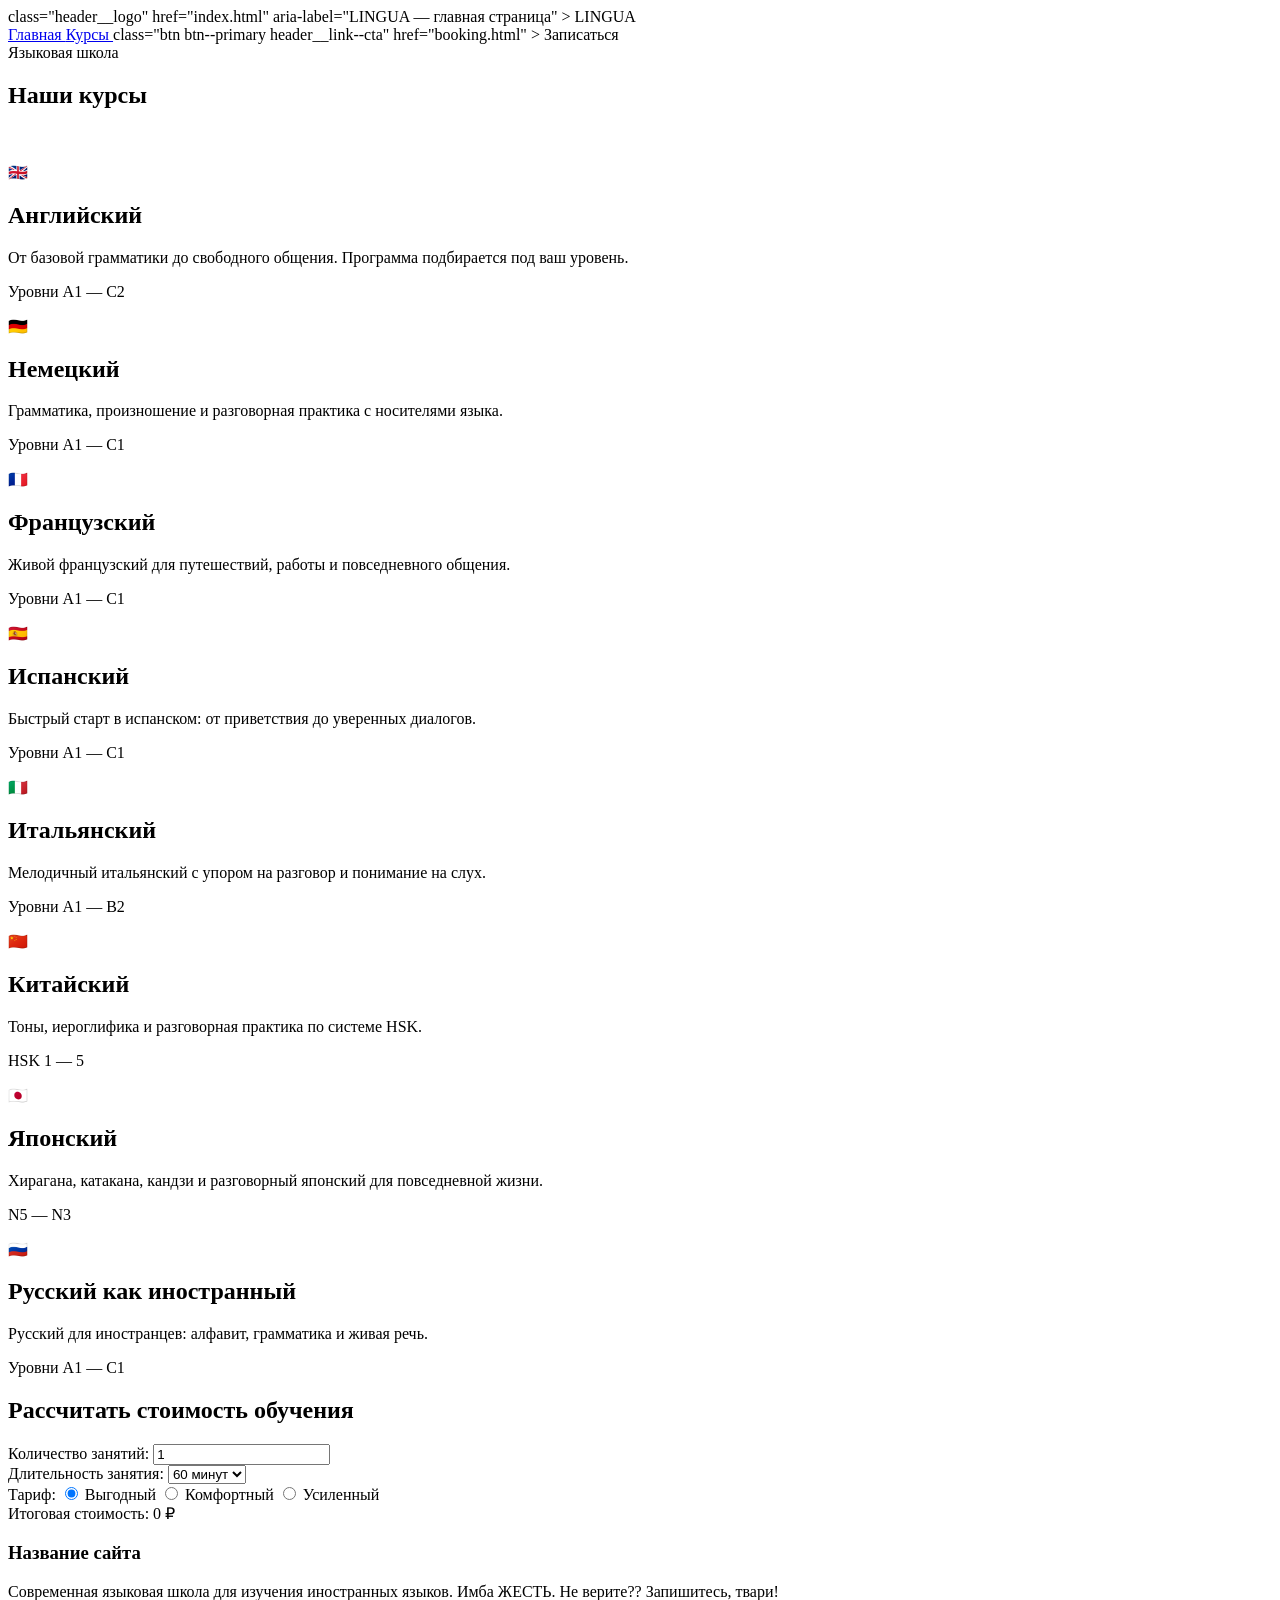
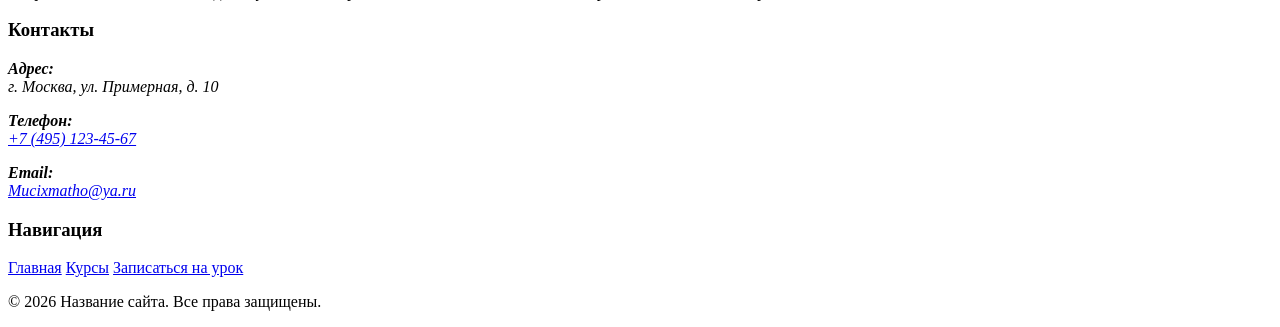
==== courses.html @ af06faec "Merge pull request #51 from fellwen/patch-7 Update courses.html" ====
<!DOCTYPE html>
<html lang="ru">
<head>
    <meta charset="UTF-8">
    <meta name="viewport" content="width=device-width, initial-scale=1.0">
    <title>Курсы — Языковая школа</title>

    <!-- Общие стили проекта: эти файлы уже должны быть в общем репозитории -->
    <link rel="stylesheet" href="css/reset.css">
    <link rel="stylesheet" href="css/variables.css">
    <link rel="stylesheet" href="css/gradient.css">
    <link rel="stylesheet" href="css/main.css">
    <link rel="stylesheet" href="css/components/cards.css">
    <link rel="stylesheet" href="css/calculator.css">

    <link rel="stylesheet" href="css/components/header.css">
    <link rel="stylesheet" href="css/components/buttons.css">
</head>
<body class="gradient-bg">
    <header class="header">
        <div class="container header__container">
            
                class="header__logo"
                href="index.html"
                aria-label="LINGUA — главная страница"
            >
                LINGUA
            </a>

            <nav class="header__nav" aria-label="Основная навигация">
                <a class="header__link" href="index.html">
                    Главная
                </a>

                <a class="header__link" href="courses.html">
                    Курсы
                </a>

                
                    class="btn btn--primary header__link--cta"
                    href="booking.html"
                >
                    Записаться
                </a>
            </nav>
        </div>
    </header>
    <main>
        <section class="courses">
            <div class="container">
                <div class="section-heading">
                    <span class="section-heading__label">Языковая школа</span>
                    <h1 class="section-heading__title">Наши курсы</h1>
                    <p class="section-heading__text" style="color: #ffffff">
                        Выберите программу обучения под свою цель и уровень языка
                    </p>
                </div>

                <!-- Вариант 10: сетка каталога курсов -->
                <div class="courses__grid">

                    <article class="course-card">
                        <div class="course-card__image course-card__image--english">
                            <span>🇬🇧</span>
                        </div>
                        <div class="course-card__content">
                            <h2 class="course-card__title">Английский</h2>
                            <p class="course-card__description">
                                От базовой грамматики до свободного общения.
                                Программа подбирается под ваш уровень.
                            </p>
                            <p class="course-card__price">Уровни A1 — C2</p>
                        </div>
                    </article>

                    <article class="course-card">
                        <div class="course-card__image course-card__image--english">
                            <span>🇩🇪</span>
                        </div>
                        <div class="course-card__content">
                            <h2 class="course-card__title">Немецкий</h2>
                            <p class="course-card__description">
                                Грамматика, произношение и разговорная практика
                                с носителями языка.
                            </p>
                            <p class="course-card__price">Уровни A1 — C1</p>
                        </div>
                    </article>

                    <article class="course-card">
                        <div class="course-card__image course-card__image--english">
                            <span>🇫🇷</span>
                        </div>
                        <div class="course-card__content">
                            <h2 class="course-card__title">Французский</h2>
                            <p class="course-card__description">
                                Живой французский для путешествий, работы
                                и повседневного общения.
                            </p>
                            <p class="course-card__price">Уровни A1 — C1</p>
                        </div>
                    </article>

                    <article class="course-card">
                        <div class="course-card__image course-card__image--english">
                            <span>🇪🇸</span>
                        </div>
                        <div class="course-card__content">
                            <h2 class="course-card__title">Испанский</h2>
                            <p class="course-card__description">
                                Быстрый старт в испанском: от приветствия
                                до уверенных диалогов.
                            </p>
                            <p class="course-card__price">Уровни A1 — C1</p>
                        </div>
                    </article>

                    <article class="course-card">
                        <div class="course-card__image course-card__image--english">
                            <span>🇮🇹</span>
                        </div>
                        <div class="course-card__content">
                            <h2 class="course-card__title">Итальянский</h2>
                            <p class="course-card__description">
                                Мелодичный итальянский с упором на разговор
                                и понимание на слух.
                            </p>
                            <p class="course-card__price">Уровни A1 — B2</p>
                        </div>
                    </article>

                    <article class="course-card">
                        <div class="course-card__image course-card__image--english">
                            <span>🇨🇳</span>
                        </div>
                        <div class="course-card__content">
                            <h2 class="course-card__title">Китайский</h2>
                            <p class="course-card__description">
                                Тоны, иероглифика и разговорная практика
                                по системе HSK.
                            </p>
                            <p class="course-card__price">HSK 1 — 5</p>
                        </div>
                    </article>

                    <article class="course-card">
                        <div class="course-card__image course-card__image--english">
                            <span>🇯🇵</span>
                        </div>
                        <div class="course-card__content">
                            <h2 class="course-card__title">Японский</h2>
                            <p class="course-card__description">
                                Хирагана, катакана, кандзи и разговорный
                                японский для повседневной жизни.
                            </p>
                            <p class="course-card__price">N5 — N3</p>
                        </div>
                    </article>

                    <article class="course-card">
                        <div class="course-card__image course-card__image--english">
                            <span>🇷🇺</span>
                        </div>
                        <div class="course-card__content">
                            <h2 class="course-card__title">Русский как иностранный</h2>
                            <p class="course-card__description">
                                Русский для иностранцев: алфавит, грамматика
                                и живая речь.
                            </p>
                            <p class="course-card__price">Уровни A1 — C1</p>
                        </div>
                    </article>

                </div>

                <!-- КАЛЬКУЛЯТОР ЧАСТЬ №11 -->
                <div class="calculator">
                    <h2 class="calculator__title">Рассчитать стоимость обучения</h2>

                    <form class="calculator__form" id="calc-form">
                        <!-- Поле: Количество занятий -->
                        <div class="calculator__field">
                            <label for="lessons-count">Количество занятий:</label>
                            <input type="number" id="lessons-count" name="lessons-count" value="1" min="1" step="1">
                        </div>

                        <!-- Поле: Длительность -->
                        <div class="calculator__field">
                            <label for="lesson-duration">Длительность занятия:</label>
                            <select id="lesson-duration" name="lesson-duration">
                                <option value="45">45 минут</option>
                                <option value="60" selected>60 минут</option>
                                <option value="90">90 минут</option>
                            </select>
                        </div>

                        <!-- Поле: Тариф (радиокнопки) -->
                        <div class="calculator__field">
                            <span>Тариф:</span>
                            <label><input type="radio" name="tariff" value="1.0" checked> Выгодный</label>
                            <label><input type="radio" name="tariff" value="1.2"> Комфортный</label>
                            <label><input type="radio" name="tariff" value="1.5"> Усиленный</label>
                        </div>
                    </form>

                    <!-- Блок вывода результата (Валерий №12) -->
                    <div class="calculator__result">
                        Итоговая стоимость: <span id="total-price">0</span> ₽
                    </div>
                </div>
            </div>
        </section>
    </main>

    <script src="js/calculator.js"></script>

    <!-- кто удалит тот лох (менять текст можно)-->
    <footer class="footer">
        <div class="container">
            <div class="footer-content">
                <div class="footer-column">
                    <h3 class="footer-title">Название сайта</h3>
                    <p class="footer-description">
                        Современная языковая школа для изучения иностранных языков. Имба ЖЕСТЬ. Не верите?? Запишитесь, твари!
                    </p>
                </div>
                <div class="footer-column">
                    <h3 class="footer-title">Контакты</h3>

                    <address class="footer-contacts">
                        <p>
                            <strong>Адрес:</strong><br>
                            г. Москва, ул. Примерная, д. 10
                        </p>

                        <p>
                            <strong>Телефон:</strong><br>
                            <a href="tel:+88005553535">
                                +7 (495) 123-45-67
                            </a>
                        </p>
                        <p>
                            <strong>Email:</strong><br>
                            <a href="mailto:Mucixmatho@ya.ru">
                                Mucixmatho@ya.ru
                            </a>
                        </p>
                    </address>
                </div>

                <div class="footer-column">
                    <h3 class="footer-title">Навигация</h3>
                    <nav class="footer-nav" aria-label="Навигация в подвале">
                        <a href="index.html">Главная</a>
                        <a href="courses.html">Курсы</a>
                        <a href="booking.html">Записаться на урок</a>
                    </nav>
                </div>
            </div>
            <div class="footer-bottom">
                <p>
                    &copy; 2026 Название сайта. Все права защищены.
                </p>
            </div>
        </div>
    </footer>
</body>
</html>
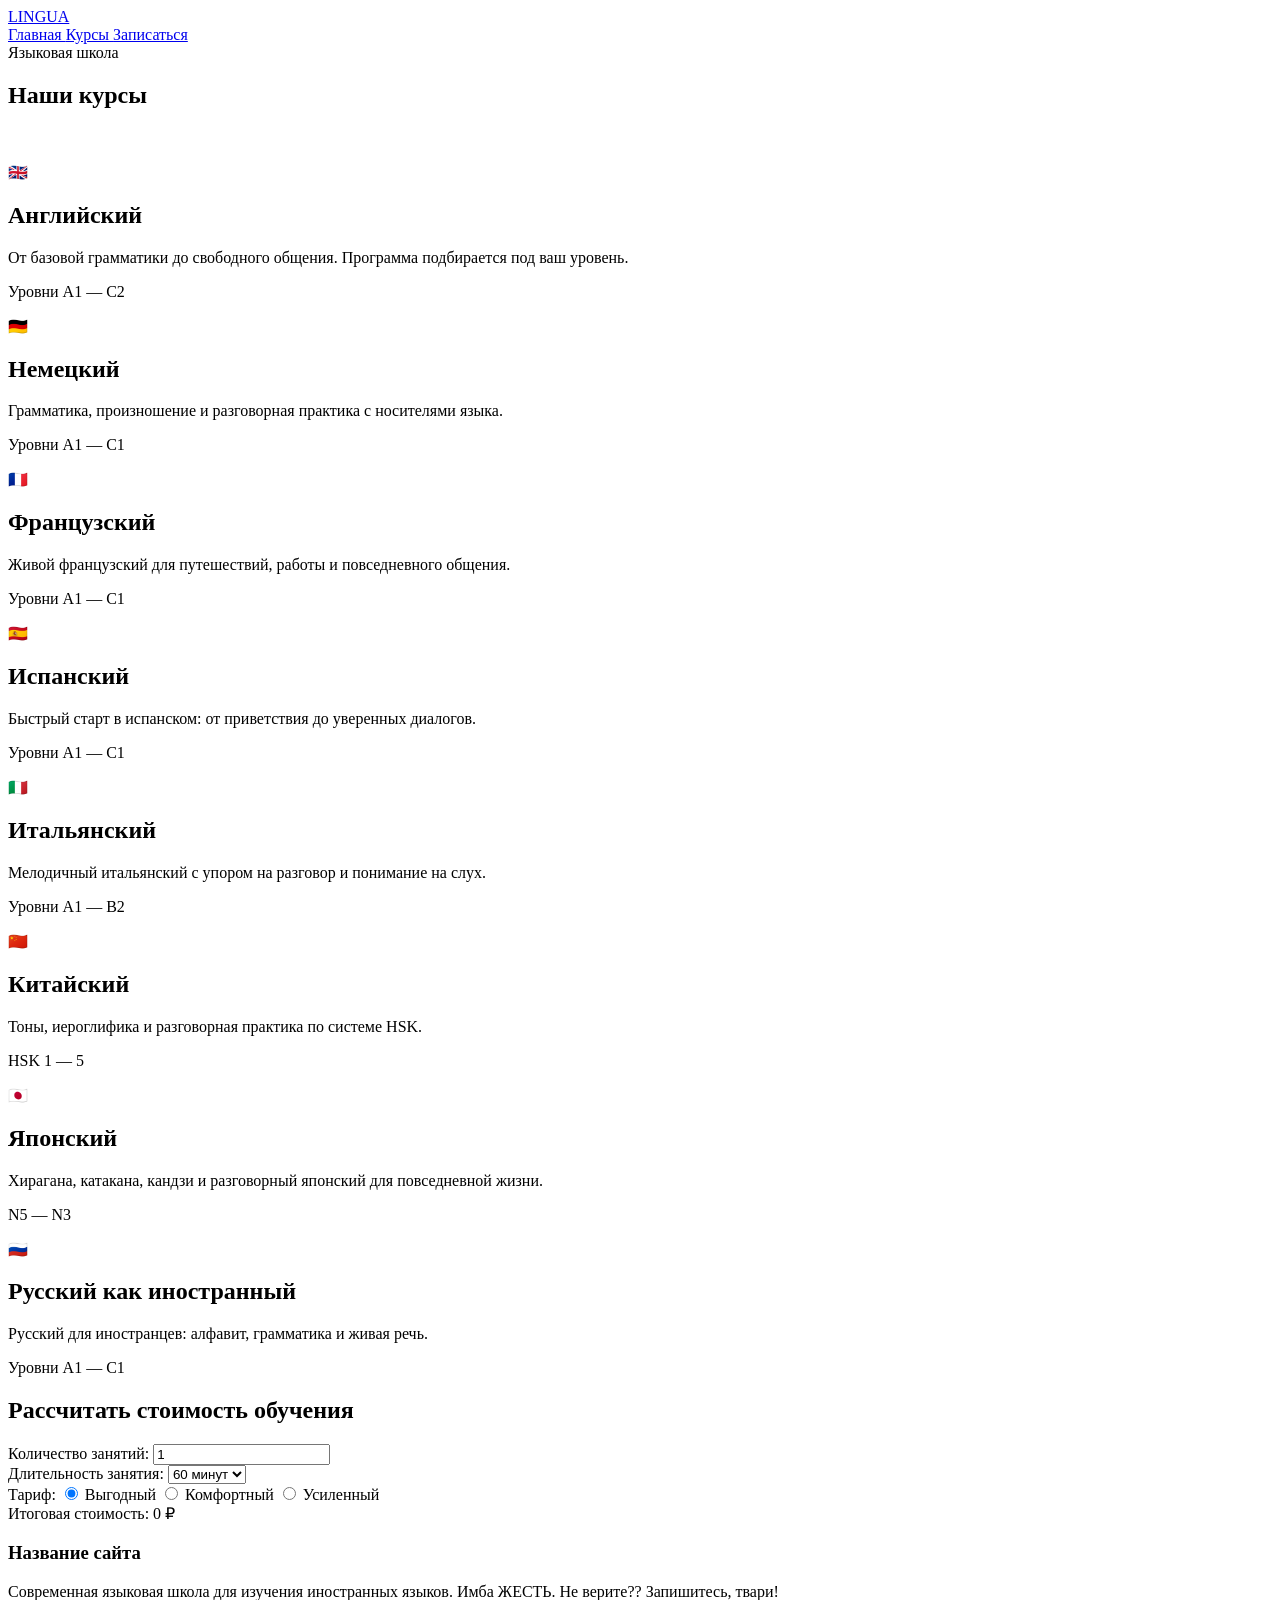
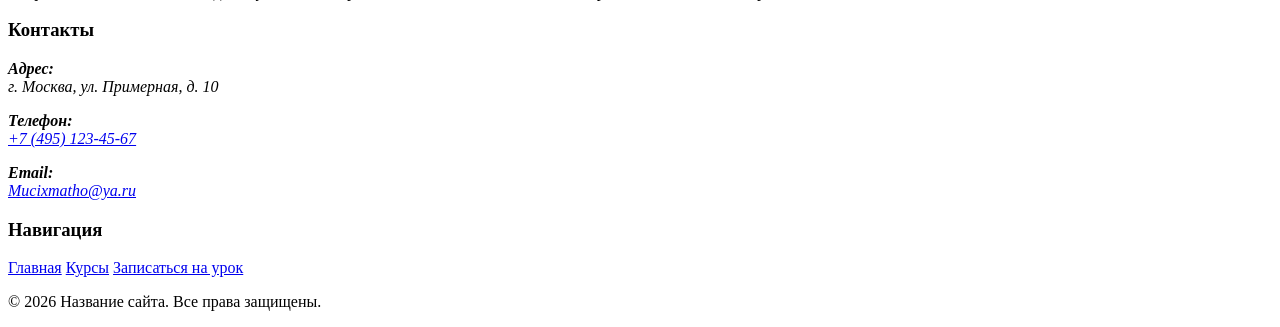
==== commit f3599b76: "Update courses.html" ====
--- a/courses.html
+++ b/courses.html
@@ -19,7 +19,7 @@
 <body class="gradient-bg">
     <header class="header">
         <div class="container header__container">
-            
+            <a
                 class="header__logo"
                 href="index.html"
                 aria-label="LINGUA — главная страница"
@@ -36,7 +36,7 @@
                     Курсы
                 </a>
 
-                
+                <a
                     class="btn btn--primary header__link--cta"
                     href="booking.html"
                 >
@@ -265,4 +265,4 @@
         </div>
     </footer>
 </body>
-</html>+</html>
